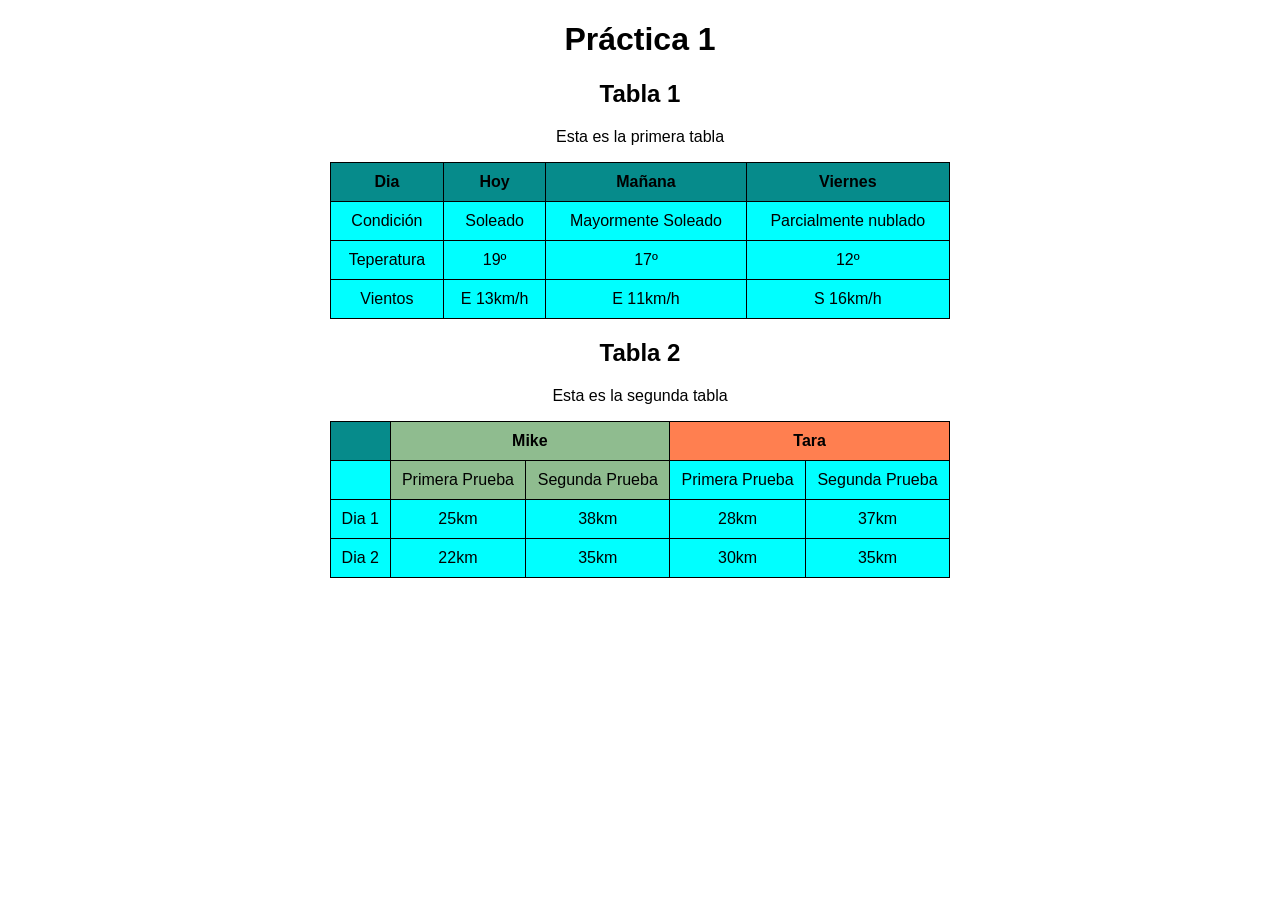
==== PRACTICA1.html @ 163e5286 "Add files via upload" ====
<!DOCTYPE html> 
<html lang="es">
 
    <head>
        <meta charset="utf-8"> 
        <title>DIEGO, PRACTICA 1</title>
    
    </head>
 <title>DIEGO Practica 1</title> <!-- Nombre que aparece en la pestaña del navegador -->
  <link rel="stylesheet" href="PRACTICA1.CSS" >
 <h1>Práctica 1</h1> <!-- Título principal -->

    <h2>Tabla 1</h2> <!-- Subtítulo -->

    <p>Esta es la primera tabla</p> <!-- Párrafo -->

    <table> <!-- Tabla 1 -->

        <tr> <!-- Fila -->
            <th>Dia</th>
            <th>Hoy</th>
            <th>Mañana</th>
            <th>Viernes</th>
        </tr>

        <tr>
            <td>Condición</td>
            <td>Soleado</td>
            <td>Mayormente Soleado</td>
            <td>Parcialmente nublado</td>
        </tr>

        <tr>
            <td>Teperatura</td>
            <td>19º</td>
            <td>17º</td>
            <td>12º</td>
        </tr>
        <tr>
            <td>Vientos</td>
            <td>E 13km/h</td>
            <td>E 11km/h</td>
            <td>S 16km/h</td>

        </tr>
    </table>


    <h2>Tabla 2</h2> <!-- Segundo subtítulo -->

    <p>Esta es la segunda tabla</p>

    <table> <!-- Tabla 2 -->

        <tr>
            <th></th>
            <th colspan="2" style="background-color:darkseagreen;">Mike</th>
            <th colspan="2" style="background-color: coral;">Tara</th>
        </tr>

        <tr>
            <td></td>
            <td style="background-color:darkseagreen;">Primera Prueba</td>
            <td style="background-color:darkseagreen;">Segunda Prueba</td>
            <td>Primera Prueba</td>
            <td>Segunda Prueba</td>
        </tr>

        <tr>
            <td>Dia 1</td>
            <td>25km</td>
            <td>38km</td>
            <td>28km</td>
            <td>37km</td>
        </tr>
        <tr>
            <td>Dia 2</td>
            <td>22km</td>
            <td>35km</td>
            <td>30km</td>
            <td>35km</td>
        </tr>
    
    </table>
    

</body>
</html>
---- PRACTICA1.CSS ----
body {
            font-family: Arial, sans-serif; /* Tipo de letra */
            margin: 20px; /* Espacio exterior */
        }

        h1 {
            color: rgb(0, 0, 0); /* Color del título principal */
            text-align: center; /* Centrado */
        }

        h2 {
           text-align: center;
            color: rgb(0, 0, 0); /* Color de subtítulos */
        }

        p {
            text-align: center;
            font-size: 16px; /* Tamaño del texto */
        }

        table {
            
            background-color: aqua;
            width: 50%; /* Ancho de la tabla */
            border-collapse: collapse; /* Quita espacios entre bordes */
            margin-bottom: 20px; /* Espacio debajo */
            margin: auto;
        }

        th, td {
            border: 1px solid black; /* Bordes */
            padding: 10px; /* Espacio de dentro */
            text-align: center; /* Texto centrado */
        }

        th {
            background-color:rgb(6, 139, 139); /* Color de cabecera */
         }
        

   table, th, td {
  border: 1px solid black;
}
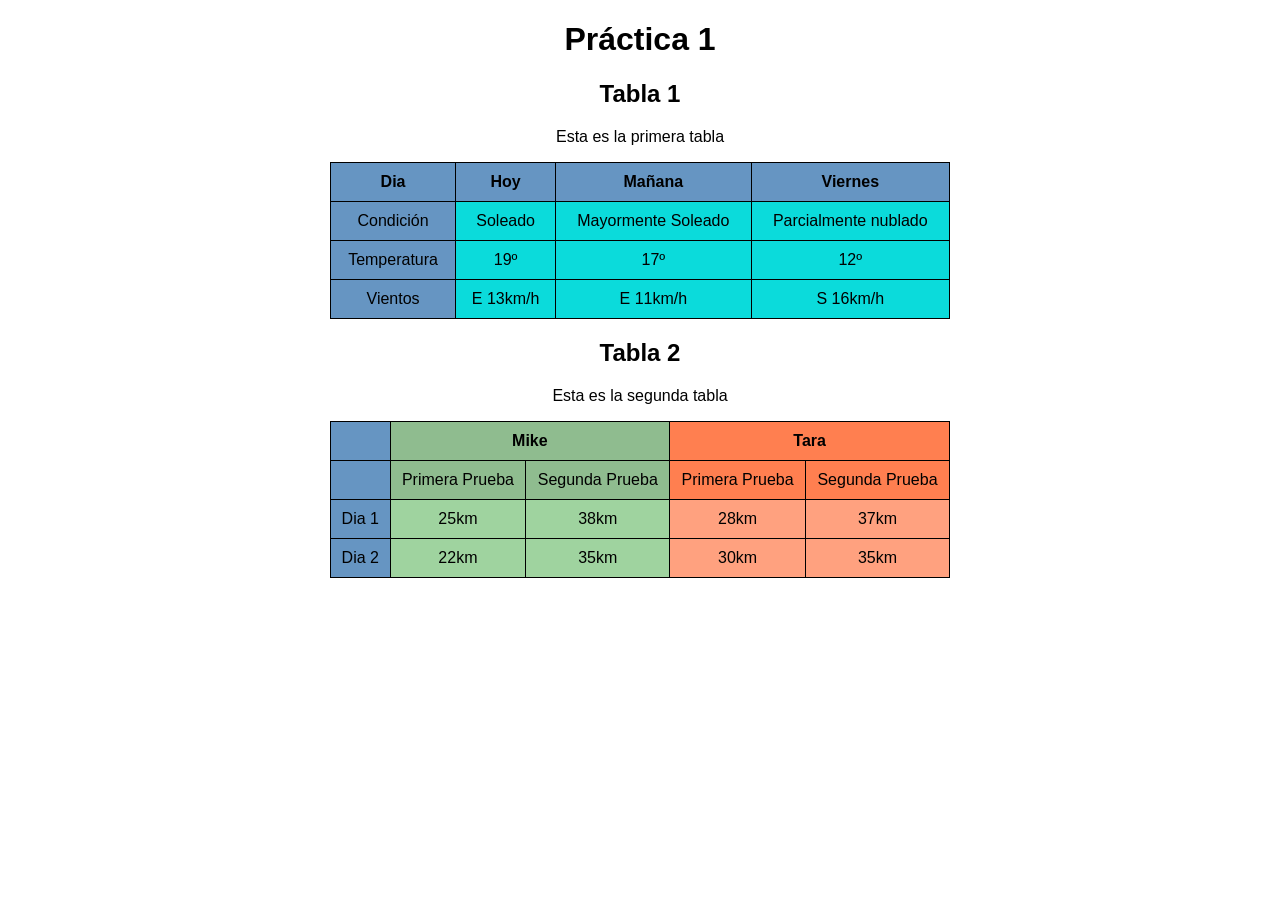
==== commit 60730c63: "Add files via upload" ====
--- a/PRACTICA1.html
+++ b/PRACTICA1.html
@@ -17,27 +17,27 @@
     <table> <!-- Tabla 1 -->
 
         <tr> <!-- Fila -->
-            <th>Dia</th>
-            <th>Hoy</th>
-            <th>Mañana</th>
-            <th>Viernes</th>
+            <th style="background-color:rgb(102, 149, 194);">Dia</th>
+            <th style="background-color:rgb(102, 149, 194);">Hoy</th>
+            <th style="background-color:rgb(102, 149, 194);">Mañana</th>
+            <th style="background-color:rgb(102, 149, 194);">Viernes</th>
         </tr>
 
         <tr>
-            <td>Condición</td>
+            <td style="background-color:rgb(102, 149, 194);">Condición</td>
             <td>Soleado</td>
             <td>Mayormente Soleado</td>
             <td>Parcialmente nublado</td>
         </tr>
 
         <tr>
-            <td>Teperatura</td>
+            <td style="background-color:rgb(102, 149, 194);">Temperatura</td>
             <td>19º</td>
             <td>17º</td>
             <td>12º</td>
         </tr>
         <tr>
-            <td>Vientos</td>
+            <td style="background-color:rgb(102, 149, 194);">Vientos</td>
             <td>E 13km/h</td>
             <td>E 11km/h</td>
             <td>S 16km/h</td>
@@ -53,32 +53,32 @@
     <table> <!-- Tabla 2 -->
 
         <tr>
-            <th></th>
+            <th style="background-color:rgb(102, 149, 194);"></th>
             <th colspan="2" style="background-color:darkseagreen;">Mike</th>
             <th colspan="2" style="background-color: coral;">Tara</th>
         </tr>
 
         <tr>
-            <td></td>
+            <td style="background-color:rgb(102, 149, 194);"></td>
             <td style="background-color:darkseagreen;">Primera Prueba</td>
             <td style="background-color:darkseagreen;">Segunda Prueba</td>
-            <td>Primera Prueba</td>
-            <td>Segunda Prueba</td>
+            <td style="background-color: coral;">Primera Prueba</td>
+            <td style="background-color: coral;">Segunda Prueba</td>
         </tr>
 
         <tr>
-            <td>Dia 1</td>
-            <td>25km</td>
-            <td>38km</td>
-            <td>28km</td>
-            <td>37km</td>
+            <td style="background-color:rgb(102, 149, 194);">Dia 1</td>
+            <td style="background-color:rgb(159, 211, 159);">25km</td>
+            <td style="background-color:rgb(159, 211, 159);">38km</td>
+            <td style="background-color: rgb(255, 161, 127);">28km</td>
+            <td style="background-color: rgb(255, 161, 127);">37km</td>
         </tr>
         <tr>
-            <td>Dia 2</td>
-            <td>22km</td>
-            <td>35km</td>
-            <td>30km</td>
-            <td>35km</td>
+            <td style="background-color:rgb(102, 149, 194);">Dia 2</td>
+            <td style="background-color:rgb(159, 211, 159);">22km</td>
+            <td style="background-color:rgb(159, 211, 159);">35km</td>
+            <td style="background-color: rgb(255, 161, 127);">30km</td>
+            <td style="background-color: rgb(255, 161, 127);">35km</td>
         </tr>
     
     </table>
--- a/PRACTICA1.CSS
+++ b/PRACTICA1.CSS
@@ -21,7 +21,7 @@
 
         table {
             
-            background-color: aqua;
+            background-color: rgb(11, 219, 219);
             width: 50%; /* Ancho de la tabla */
             border-collapse: collapse; /* Quita espacios entre bordes */
             margin-bottom: 20px; /* Espacio debajo */
